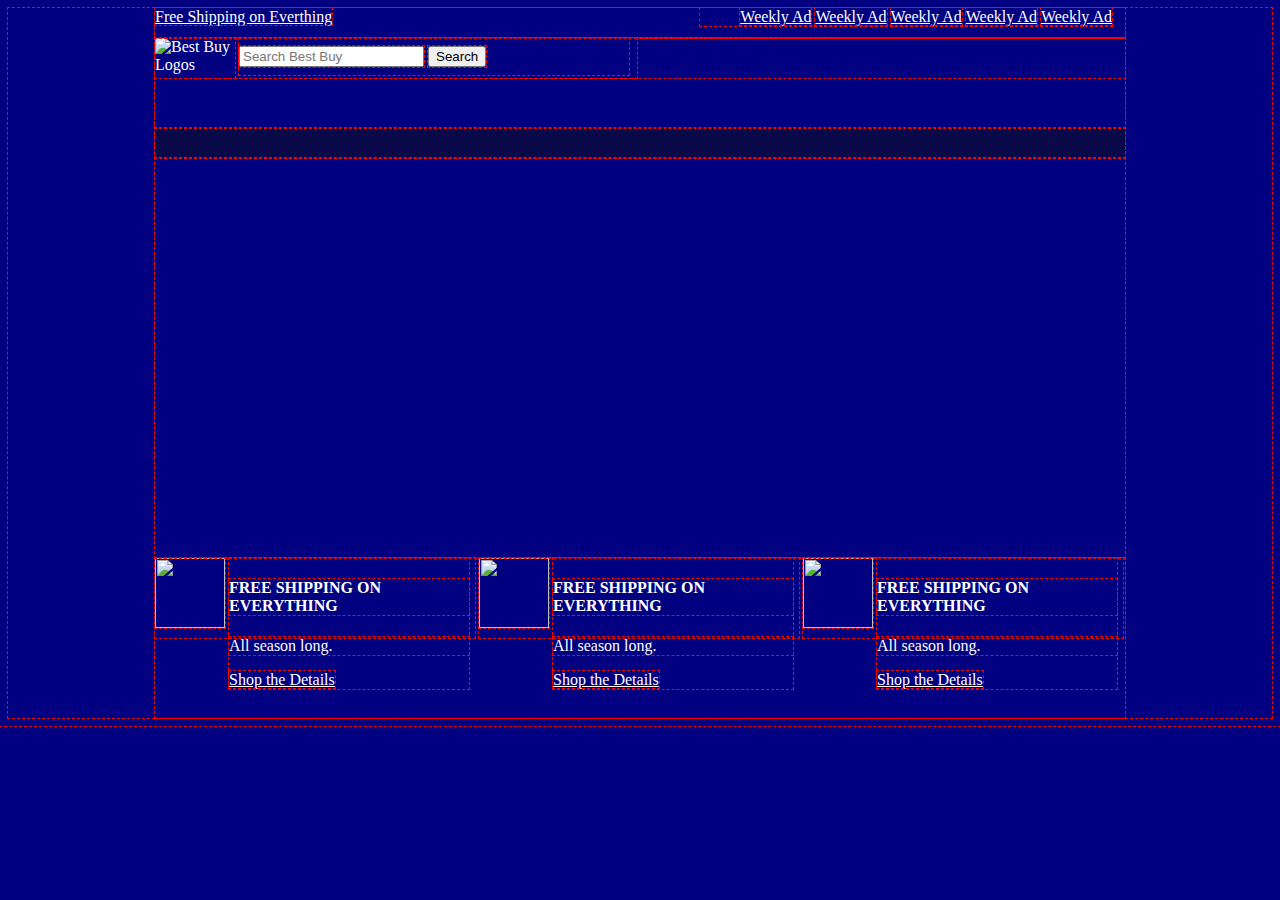
==== CSS/BestBuy/index.html @ 354dc3ee "Best Buy Demo" ====
<!DOCTYPE html>
<html lang="en">
<head>
    <meta charset="UTF-8">
    <meta name="viewport" content="width=device-width, initial-scale=1.0">
    <meta http-equiv="X-UA-Compatible" content="ie=edge">
    <link rel="stylesheet" href="style.css">
    <title>Best Buy</title>
</head>
<body>
    <div class="wrapper">
        <header>
            <div class="nav">
                <div class="nav_links">
                    <a href="#">Free Shipping on Everthing</a>
                    <ul>
                        <li><a href="">Weekly Ad</a></li>
                        <li><a href="">Weekly Ad</a></li>
                        <li><a href="">Weekly Ad</a></li>
                        <li><a href="">Weekly Ad</a></li>
                        <li><a href="">Weekly Ad</a></li>
                    </ul>
                </div>
                <div class="search">
                    <div class="search_bar">
                        <img src="images/logo.png" alt="Best Buy Logos">
                        <form action="">
                            <input type="text" placeholder="Search Best Buy">
                            <input type="submit" value="Search">
                        </form>
                    </div>
                    <div class="cart">

                    </div>
                </div>
            </div>
            <div class="services">

            </div>
        </header>
        <main>

        </main>
        <footer>
            <div class="things">
                <img src="" alt="">
                <div class="info">
                    <h4>FREE SHIPPING ON EVERYTHING</h4>
                    <p>All season long.</p>
                    <a href="">Shop the Details</a>
                </div>
            </div>
            <div class="things">
                <img src="" alt="">
                <div class="info">
                    <h4>FREE SHIPPING ON EVERYTHING</h4>
                    <p>All season long.</p>
                    <a href="">Shop the Details</a>
                </div>
            </div>
            <div class="things">
                <img src="" alt="">
                <div class="info">
                    <h4>FREE SHIPPING ON EVERYTHING</h4>
                    <p>All season long.</p>
                    <a href="">Shop the Details</a>
                </div>
            </div>
        </footer>
    </div>
</body>
</html>
---- CSS/BestBuy/style.css ----
* {
    outline: 1px dashed red;
}
a{
    color:white;
}
body{
    background-color: navy;
    color: white;
}
.wrapper{
    width: 970px;
    margin: 0px auto;
}
header {
    height: 150px;
}
.nav {
    height: 120px;
}
    .nav_links {
        height: 30px;
    }
    .nav_links ul {
        display: inline-block;
        margin: 0px 0px 0px 364px;
        vertical-align: top;
    }
    .nav_links li{
        display: inline-block;
    }
    .search_bar {
        display: inline-block;
        width: 482px;
    }
        .search_bar img {
            display: inline-block;
            width: 80px;
            height: 40px;
        }
        .search_bar form {
            display: inline-block;
            vertical-align: top;
            width: 390px;
            padding: 8px 0px;
        }
    .cart {
        display: inline-block;
        width: 482px;
        vertical-align: top;
    }
.services {
    height: 30px;
    background-color: rgb(9, 9, 73);
}
main {
    height: 400px;
}
footer {
    height: 160px;
}
    .things{
        display: inline-block;
        width: 320px;
        height: 80px;
    }
    .things img {
        display: inline-block;
        width: 70px;
        height: 70px;
    }
    .things .info {
        display: inline-block;
        vertical-align: top;
        width: 240px;
    }
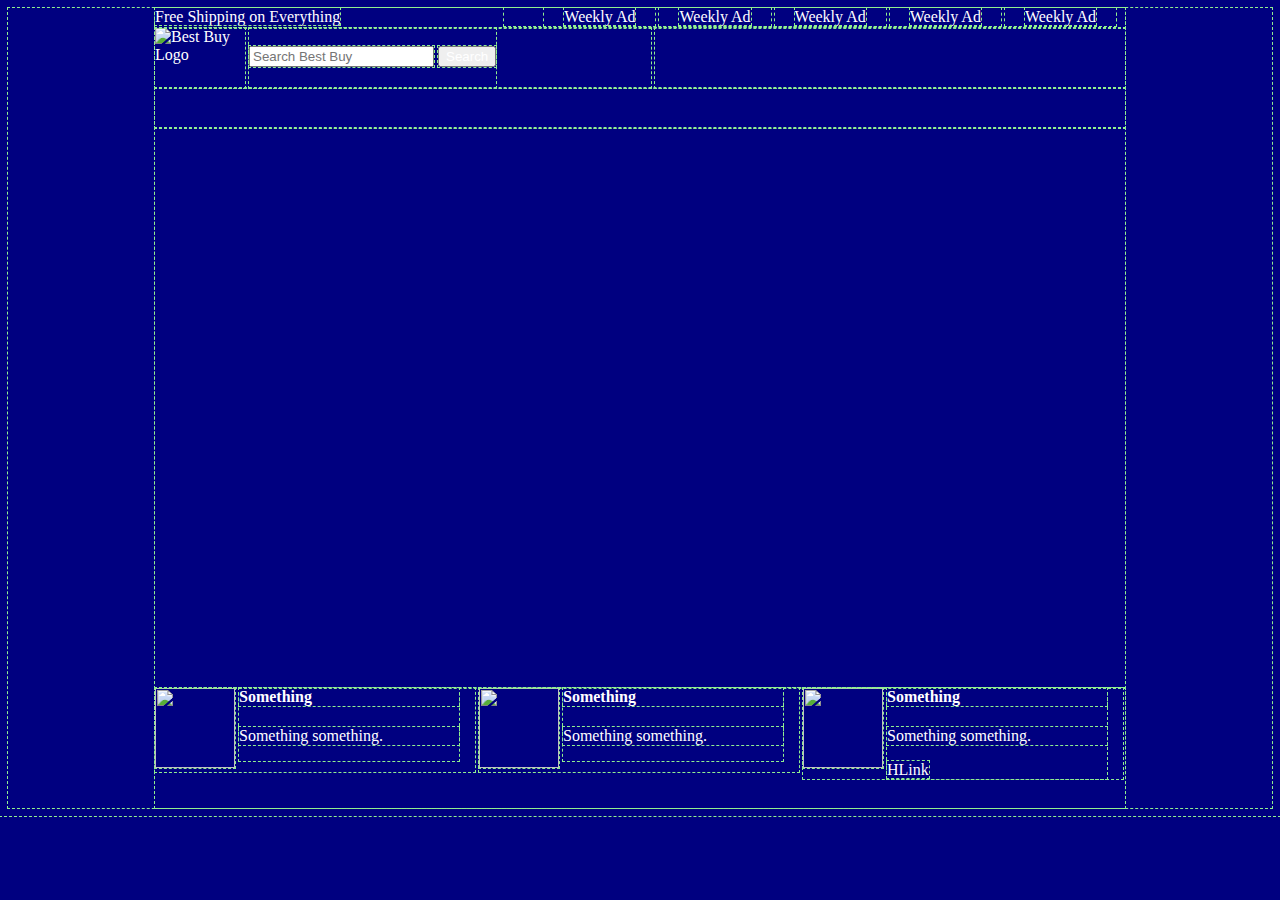
==== commit eace62fa: "Thursdays Position Demo" ====
--- a/CSS/BestBuy/index.html
+++ b/CSS/BestBuy/index.html
@@ -5,14 +5,14 @@
     <meta name="viewport" content="width=device-width, initial-scale=1.0">
     <meta http-equiv="X-UA-Compatible" content="ie=edge">
     <link rel="stylesheet" href="style.css">
-    <title>Best Buy</title>
+    <title>Best Buy Remake</title>
 </head>
 <body>
     <div class="wrapper">
         <header>
-            <div class="nav">
-                <div class="nav_links">
-                    <a href="#">Free Shipping on Everthing</a>
+            <div class="location_links">
+                <div class="links">
+                    <a href="">Free Shipping on Everything</a>
                     <ul>
                         <li><a href="">Weekly Ad</a></li>
                         <li><a href="">Weekly Ad</a></li>
@@ -21,9 +21,9 @@
                         <li><a href="">Weekly Ad</a></li>
                     </ul>
                 </div>
-                <div class="search">
-                    <div class="search_bar">
-                        <img src="images/logo.png" alt="Best Buy Logos">
+                <div class="location">
+                    <div class="search">
+                        <img src="images/logo.png" alt="Best Buy Logo">
                         <form action="">
                             <input type="text" placeholder="Search Best Buy">
                             <input type="submit" value="Search">
@@ -34,7 +34,7 @@
                     </div>
                 </div>
             </div>
-            <div class="services">
+            <div class="category">
 
             </div>
         </header>
@@ -42,28 +42,28 @@
 
         </main>
         <footer>
-            <div class="things">
+            <div class="info">
                 <img src="" alt="">
-                <div class="info">
-                    <h4>FREE SHIPPING ON EVERYTHING</h4>
-                    <p>All season long.</p>
-                    <a href="">Shop the Details</a>
+                <div class="info_text">
+                    <h4>Something</h4>
+                    <p>Something something.</p>
+                    <a href=""></a>
                 </div>
             </div>
-            <div class="things">
+            <div class="info">
                 <img src="" alt="">
-                <div class="info">
-                    <h4>FREE SHIPPING ON EVERYTHING</h4>
-                    <p>All season long.</p>
-                    <a href="">Shop the Details</a>
+                <div class="info_text">
+                    <h4>Something</h4>
+                    <p>Something something.</p>
+                    <a href=""></a>
                 </div>
             </div>
-            <div class="things">
+            <div class="info">
                 <img src="" alt="">
-                <div class="info">
-                    <h4>FREE SHIPPING ON EVERYTHING</h4>
-                    <p>All season long.</p>
-                    <a href="">Shop the Details</a>
+                <div class="info_text">
+                    <h4>Something</h4>
+                    <p>Something something.</p>
+                    <a href="">HLink</a>
                 </div>
             </div>
         </footer>
--- a/CSS/BestBuy/style.css
+++ b/CSS/BestBuy/style.css
@@ -1,76 +1,86 @@
 * {
-    outline: 1px dashed red;
+    outline: 1px dashed lightgreen;
+    color: white;
 }
 a{
-    color:white;
+    text-decoration: none;
 }
 body{
     background-color: navy;
-    color: white;
 }
-.wrapper{
+.wrapper {
     width: 970px;
     margin: 0px auto;
 }
 header {
-    height: 150px;
-}
-.nav {
     height: 120px;
 }
-    .nav_links {
-        height: 30px;
+    .location_links {
+        height: 80px;
     }
-    .nav_links ul {
-        display: inline-block;
-        margin: 0px 0px 0px 364px;
-        vertical-align: top;
+        .links {
+            height: 20px;
+        }
+            .links ul {
+                display: inline-block;
+                margin: 0px;
+                margin-left: 160px;
+            }
+            .links li {
+                display: inline-block;
+                padding: 0px 20px;
+            }
+        .location {
+            height: 60px;
+        }
+            .search {
+                display: inline-block;
+                height: 60px;
+                width: 496px;
+            }
+                .search img {
+                    display: inline-block;
+                    height: 60px;
+                    width: 90px;
+                }
+                .search form {
+                    display: inline-block;
+                    vertical-align: top;
+                    height: 60px;
+                }
+                .search form input {
+                    margin: 18px 0px;
+                }
+            .cart {
+                display: inline-block;
+                vertical-align: top;
+                height: 60px;
+                width: 470px;
+            }
+    .category {
+        height: 40px;
     }
-    .nav_links li{
-        display: inline-block;
-    }
-    .search_bar {
-        display: inline-block;
-        width: 482px;
-    }
-        .search_bar img {
-            display: inline-block;
-            width: 80px;
-            height: 40px;
-        }
-        .search_bar form {
-            display: inline-block;
-            vertical-align: top;
-            width: 390px;
-            padding: 8px 0px;
-        }
-    .cart {
-        display: inline-block;
-        width: 482px;
-        vertical-align: top;
-    }
-.services {
-    height: 30px;
-    background-color: rgb(9, 9, 73);
-}
 main {
-    height: 400px;
+    height: 560px;
 }
 footer {
-    height: 160px;
+    height: 120px;
 }
-    .things{
+    .info {
         display: inline-block;
+        vertical-align: top;
         width: 320px;
+    }
+    .info img {
+        display: inline-block;
+        width: 80px;
         height: 80px;
     }
-    .things img {
-        display: inline-block;
-        width: 70px;
-        height: 70px;
-    }
-    .things .info {
+    .info_text {
         display: inline-block;
         vertical-align: top;
-        width: 240px;
+        width: 220px;
+    }
+    .info_text h4{
+        margin-top: 0px;
     }